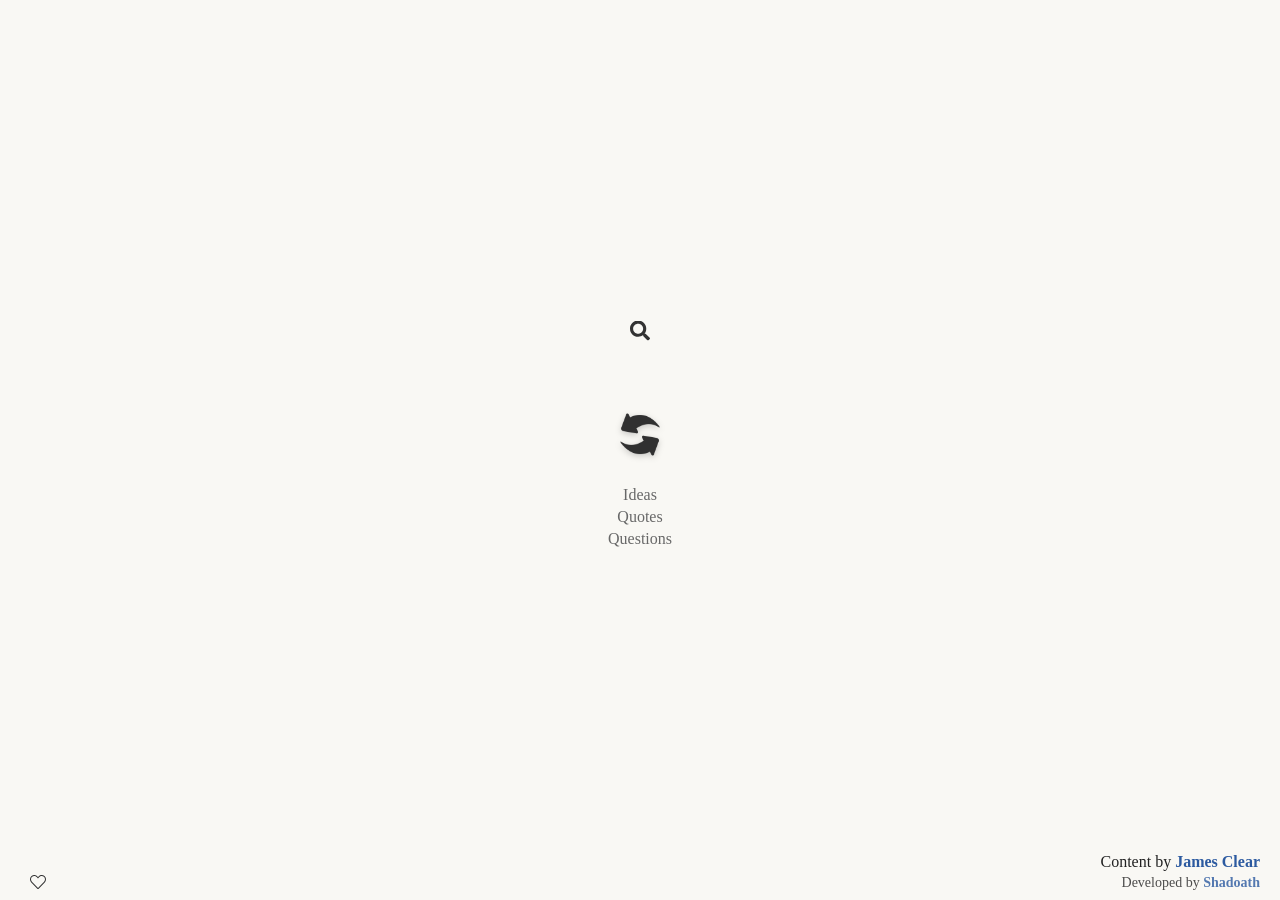
==== newtab.html @ c1850be5 "initial commit" ====
<html>
  <head>
    <title>New Clear Wisdom</title>
    <link rel="stylesheet" href="newtab.css">

    <script type="text/javascript" src="/lib/jquery-3.7.1.min.js"></script>
  </head>
  <body>
    <div id="text-container">
      <div id="search-container">
        <span id="search-icon">
          <img src="./images/search.svg" alt="" />
        </span>
        <div id="search-and-exchange">
          <input id="search-wisdom-quotes" placeholder="Search wisdom quotes" autocomplete="off"></input>
        </div>
        <div id="quote" alt="quote"></div>
        <div id="author" alt="author"></div>
        <div id="explanation" alt="explanation"></div>
      </div>
      <div class="change">
        <div id="refresh" class="refresh">
          <img src="./images/refresh.png" alt="refresh button" />
        </div>
      </div>
      <div class="switch-mode">
        <div id="ideasSelect" class="mode">
          <span class="refresh-type">Ideas</span>
        </div>
        <div id="quotesSelect" class="mode">
          <span class="refresh-type">Quotes</span>
        </div>
        <div id="questionsSelect" class="mode">
          <span class="refresh-type">Questions</span>
        </div>
      </div>
    </div>
    <div id="footer">
      <div class="current-options">
        <div id="count" title="Number of times viewed"></div>
        <div id="favorite">
          <img class="heart-light" src="./images/heart-light.svg" alt="" />
          <img class="heart-solid" src="./images/heart-solid.svg" alt="" />
        </div>
      </div>
      <div class="authors">
        <div id="creator">
          Content by <a href="https://jamesclear.com/3-2-1" target="none">James Clear</a>
        </div>
        <div class="developer">
          Developed by <a href="https://github.com/shadoath" target="none">Shadoath</a>
        </div>
      </div>
    </div>
    <script type="module" src="newtab.js"></script>
    <script src="options.js"></script>
  </body>
</html>
---- newtab.css ----
/*
 ****** RESET STYLES
 */

html,
body,
div,
span,
applet,
object,
iframe,
h1,
h2,
h3,
h4,
h5,
h6,
p,
blockquote,
pre,
a,
abbr,
acronym,
address,
big,
cite,
code,
del,
dfn,
em,
img,
ins,
kbd,
q,
s,
samp,
small,
strike,
strong,
sub,
sup,
tt,
var,
b,
u,
i,
center,
dl,
dt,
dd,
ol,
ul,
li,
fieldset,
form,
label,
legend,
table,
caption,
tbody,
tfoot,
thead,
tr,
th,
td,
article,
aside,
canvas,
details,
embed,
figure,
figcaption,
footer,
header,
hgroup,
menu,
nav,
output,
ruby,
section,
summary,
time,
mark,
audio,
video {
  margin: 0;
  padding: 0;
  border: 0;
  font-size: 100%;
  font: inherit;
  vertical-align: baseline;
}

/* HTML5 display-role reset for older browsers */
article,
aside,
details,
figcaption,
figure,
footer,
header,
hgroup,
menu,
nav,
section {
  display: block;
}

body {
  line-height: 1;
}

ol,
ul {
  list-style: none;
}

blockquote,
q {
  quotes: none;
}

blockquote:before,
blockquote:after,
q:before,
q:after {
  content: none;
}

table {
  border-collapse: collapse;
  border-spacing: 0;
}

/*
 ****** MAIN STYLES
 */

body {
  background: #f9f8f4;
  font-family: 'minion-pro', serif;
  color: #111111;
  margin: 0;
  padding: 0;
  height: 100vh;
  display: flex;
  flex-direction: column;
  justify-content: center;
  align-items: center;
  overflow: hidden;
}

#text-container {
  position: absolute;
  top: 50%;
  left: 50%;
  transform: translate(-50%, -50%);
  text-align: center;
  padding: 40px;
  width: 100%;
  max-width: 800px;
}

#search-container {
  margin-bottom: 40px;
}

#search-icon::before {
  color: #111111;
}
#search-icon img {
  height: 20px;
}

a {
  color: #2c5aa0;
  text-decoration: none;
}
#search-and-exchange {
  display: none;
  margin: 20px 0;
}

#search-wisdom-quotes {
  background: transparent;
  border: none;
  border-bottom: 2px solid #cccccc;
  color: #333333;
  font-size: 18px;
  padding: 10px 15px;
  width: 400px;
  text-align: center;
  transition: all 0.25s ease-in-out;
}

#search-wisdom-quotes:focus {
  outline: none;
  border-bottom-color: #2c5aa0;
  width: 350px;
}

#search-icon {
  cursor: pointer;
  padding: 10px;
  transition: all 0.25s ease-in-out;
}

#search-icon:hover {
  transform: scale(1.1);
}

input {
  background-color: #ffffff;
  margin: 0px;
  border-width: 1px;
  border-color: #cccccc;
  height: 25px;
  padding: 5px;
  border-radius: 4px;
  width: 169px;
  text-align: center;
  color: #111111;
}
input::placeholder {
  color: #999999;
}
#quote {
  font-family: 'minion-pro', serif;
  line-height: 1.6;
  font-size: 18px;
  letter-spacing: 0.5pt;
  color: #111111;
  text-shadow: none;
  max-width: 600px;
  text-align: center;
  width: 100%;
  margin: 0 auto;
  position: relative;
  display: flex;
  flex-direction: column;
  align-items: center;
  gap: 30px;
  margin-bottom: 40px;
}

.quote-intro {
  font-family: 'minion-pro', serif;
  font-size: 22px;
  font-weight: 600;
  color: #2c5aa0;
  margin-bottom: 15px;
  line-height: 1.4;
  text-transform: uppercase;
  letter-spacing: 1pt;
}

.quote-explanation {
  font-family: 'minion-pro', serif;
  color: #222222;
  font-size: 16px;
  line-height: 1.4;
  font-style: italic;
  max-width: 500px;
  margin: 0 auto;
  padding: 20px;
  border-top: 1px solid #ddd;
  border-bottom: 1px solid #ddd;
  margin-bottom: 15px;
}

.quote-content {
  font-family: 'minion-pro', serif;
  font-size: 18px;
  line-height: 1.6;
  color: #111111;
  max-width: 600px;
  margin: 0 auto;
}

.quote-content p {
  margin: 0 0 15px 0;
}

.quote-content p:last-child {
  margin-bottom: 0;
}

.quote-content strong {
  font-weight: 600;
  color: #000000;
}

.quote-content em {
  font-style: italic;
  color: #222222;
}

.quote-content br {
  margin-bottom: 8px;
}

#author {
  font-family: 'minion-pro', serif;
  line-height: 34px;
  font-size: 20px;
  letter-spacing: 1.2pt;
  color: #222222;
  text-shadow: none;
  margin-bottom: 20px;
  text-align: center;
}

#explanation {
  display: block;
  text-align: center;
  margin-top: 20px;
}

.newsletter-link {
  font-family: 'minion-pro', serif;
  font-size: 14px;
  color: #222222;
  margin-top: 15px;
}

.newsletter-link a {
  color: #2c5aa0;
  text-decoration: none;
  border-bottom: 1px dotted #2c5aa0;
  transition: all 0.25s ease-in-out;
}

.newsletter-link a:hover {
  color: #1a3d6b;
  border-bottom-color: #1a3d6b;
}

.change {
  padding-top: 30px;
  text-align: center;
  padding-bottom: 30px;
}

.mode {
  color: #686868;
  padding: 3px;
  cursor: pointer;
}

.selected-mode {
  color: #2c5aa0;
  font-weight: bold;
}
.current-options {
  text-align: left;
}
#count {
  display: inline;
  color: #111111;
  padding-right: 0.5em;
  font-size: 20px;
}
#favorite {
  display: inline;
  color: #111111;
  bottom: 0;
  position: absolute;
}
#favorite img {
  display: inline;
  width: 16px;
  height: 16px;
}
#favorite.liked img.heart-light {
  display: none;
}
#favorite img.heart-light:hover {
  opacity: 0.7;
}
#favorite img.heart-solid {
  display: none;
}
#favorite.liked img.heart-solid {
  display: inline;
}

.refresh {
  width: 40px;
  height: 40px;
  margin: 0 auto;
  font-size: 18;
  font-weight: 700;
  display: flex;
  flex-wrap: wrap;
  justify-content: center;
}

.switch-mode {
  margin-right: auto;
  margin-left: auto;
  margin-bottom: 30px;
}

.refresh {
  transform: translateY(0);
  transition: all 0.25s ease-in-out;
}

.refresh:hover {
  cursor: pointer;
  transform: translateY(-3px);
}
.refresh img {
  width: 100%;
  height: 42px;
  -webkit-filter: drop-shadow(0 2px 3px rgba(0, 0, 0, 0.2));
  filter: drop-shadow(0 2px 3px rgba(0, 0, 0, 0.2));
  margin-bottom: 5px;
}

.refresh img:hover {
  -webkit-filter: drop-shadow(0 5px 6px rgba(0, 0, 0, 0.2));
  filter: drop-shadow(0 5px 6px rgba(0, 0, 0, 0.2));
}

#footer {
  position: absolute;
  bottom: 10px;
  left: 20px;
  right: 20px;
  color: #222222;
  text-shadow: none;
  display: flex;
  justify-content: space-between;
  align-items: flex-end;
}

#footer .title {
  font-weight: bold;
  color: #222222;
}
#footer .title:hover {
  color: #111111;
}

#footer,
#editors {
  text-align: right;
}
#author {
  margin-bottom: 6px;
}
.authors {
  text-align: right;
}
#creator {
  margin-bottom: 6px;
}
.developer {
  font-size: 14px;
  opacity: 0.8;
}

#footer a {
  text-decoration: none;
  font-weight: bold;
  color: #2c5aa0;
  transition: all 0.25s ease-in-out;
}

#footer a:hover,
#footer a:focus,
#footer a:active {
  color: #2c5aa0;
}

@media (max-width: 680px) {
  #text-container {
    margin-top: 15vh;
  }
}
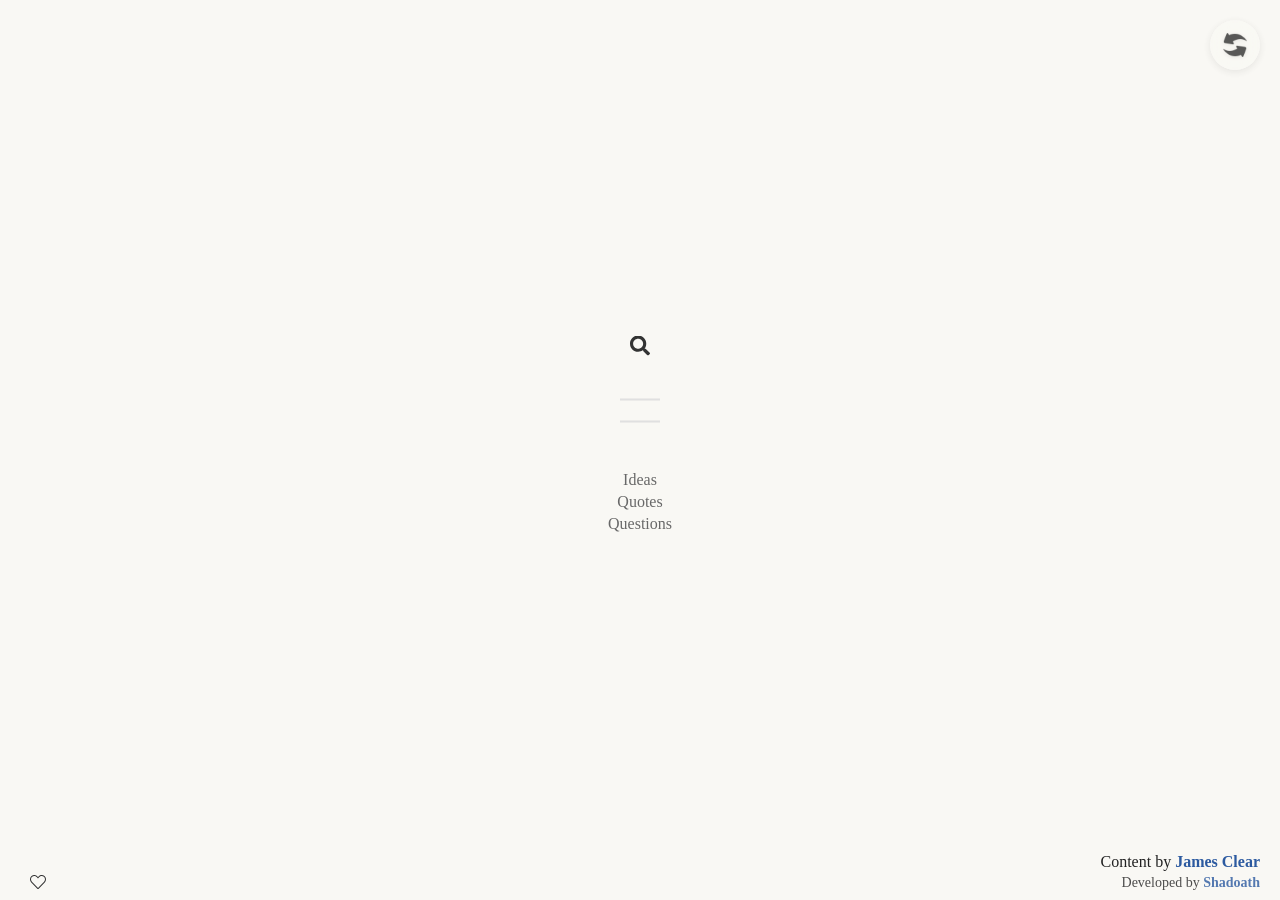
==== commit c1c486e8: "adjust some designs" ====
--- a/newtab.html
+++ b/newtab.html
@@ -6,6 +6,11 @@
     <script type="text/javascript" src="/lib/jquery-3.7.1.min.js"></script>
   </head>
   <body>
+    <!-- Refresh button positioned at top right -->
+    <div id="refresh" class="refresh">
+      <img src="./images/refresh.png" alt="refresh button" />
+    </div>
+    
     <div id="text-container">
       <div id="search-container">
         <span id="search-icon">
@@ -17,11 +22,6 @@
         <div id="quote" alt="quote"></div>
         <div id="author" alt="author"></div>
         <div id="explanation" alt="explanation"></div>
-      </div>
-      <div class="change">
-        <div id="refresh" class="refresh">
-          <img src="./images/refresh.png" alt="refresh button" />
-        </div>
       </div>
       <div class="switch-mode">
         <div id="ideasSelect" class="mode">
--- a/newtab.css
+++ b/newtab.css
@@ -87,7 +87,9 @@
   padding: 0;
   border: 0;
   font-size: 100%;
-  font: inherit;
+  font-family: inherit;
+  font-weight: inherit;
+  font-style: inherit;
   vertical-align: baseline;
 }
 
@@ -239,42 +241,73 @@
   display: flex;
   flex-direction: column;
   align-items: center;
-  gap: 30px;
-  margin-bottom: 40px;
+  gap: 5px;
+  margin-bottom: 10px;
 }
 
 .quote-intro {
   font-family: 'minion-pro', serif;
-  font-size: 22px;
+  font-size: 24px;
+  font-weight: 700;
+  color: #2c5aa0;
+  margin-bottom: 20px;
+  line-height: 1.3;
+  text-transform: uppercase;
+  letter-spacing: 1.2pt;
+  text-shadow: 0 1px 2px rgba(44, 90, 160, 0.1);
+}
+
+.quote-section {
+  font-family: 'minion-pro', serif;
+  font-size: 12px;
   font-weight: 600;
-  color: #2c5aa0;
-  margin-bottom: 15px;
-  line-height: 1.4;
+  color: #ffffff;
+  background-color: #2c5aa0;
+  padding: 6px 12px;
+  border-radius: 20px;
   text-transform: uppercase;
-  letter-spacing: 1pt;
+  letter-spacing: 0.5pt;
+  margin-bottom: 20px;
+  display: inline-block;
+  align-self: flex-start;
+}
+
+.quote-date {
+  font-family: 'minion-pro', serif;
+  font-size: 14px;
+  color: #666666;
+  margin-bottom: 20px;
+  font-style: italic;
+  letter-spacing: 0.5pt;
 }
 
 .quote-explanation {
   font-family: 'minion-pro', serif;
-  color: #222222;
+  color: #444444;
   font-size: 16px;
-  line-height: 1.4;
+  line-height: 1.6;
   font-style: italic;
-  max-width: 500px;
+  max-width: 600px;
   margin: 0 auto;
   padding: 20px;
-  border-top: 1px solid #ddd;
-  border-bottom: 1px solid #ddd;
-  margin-bottom: 15px;
+  background: linear-gradient(135deg, #f8f9fa 0%, #ffffff 100%);
+  border-radius: 8px;
+  border-left: 4px solid #2c5aa0;
+  margin-bottom: 20px;
+  box-shadow: 0 2px 8px rgba(0, 0, 0, 0.08);
 }
 
 .quote-content {
   font-family: 'minion-pro', serif;
   font-size: 18px;
-  line-height: 1.6;
+  line-height: 1.7;
   color: #111111;
   max-width: 600px;
   margin: 0 auto;
+  padding: 25px 0;
+  border-left: 4px solid #2c5aa0;
+  padding-left: 30px;
+  margin-bottom: 20px;
 }
 
 .quote-content p {
@@ -304,10 +337,16 @@
   line-height: 34px;
   font-size: 20px;
   letter-spacing: 1.2pt;
-  color: #222222;
+  color: #2c5aa0;
   text-shadow: none;
   margin-bottom: 20px;
   text-align: center;
+  font-weight: 600;
+  padding: 10px 20px;
+  border-top: 2px solid #e0e0e0;
+  border-bottom: 2px solid #e0e0e0;
+  display: inline-block;
+  margin-top: 30px;
 }
 
 #explanation {
@@ -318,21 +357,29 @@
 
 .newsletter-link {
   font-family: 'minion-pro', serif;
-  font-size: 14px;
+  font-size: 16px;
   color: #222222;
-  margin-top: 15px;
+  margin-top: 20px;
 }
 
 .newsletter-link a {
   color: #2c5aa0;
   text-decoration: none;
-  border-bottom: 1px dotted #2c5aa0;
-  transition: all 0.25s ease-in-out;
+  padding: 8px 16px;
+  border: 2px solid #2c5aa0;
+  border-radius: 25px;
+  transition: all 0.3s ease-in-out;
+  display: inline-block;
+  font-weight: 600;
+  letter-spacing: 0.5pt;
 }
 
 .newsletter-link a:hover {
-  color: #1a3d6b;
-  border-bottom-color: #1a3d6b;
+  color: #ffffff;
+  background-color: #2c5aa0;
+  border-color: #2c5aa0;
+  transform: translateY(-2px);
+  box-shadow: 0 4px 8px rgba(44, 90, 160, 0.3);
 }
 
 .change {
@@ -384,17 +431,6 @@
   display: inline;
 }
 
-.refresh {
-  width: 40px;
-  height: 40px;
-  margin: 0 auto;
-  font-size: 18;
-  font-weight: 700;
-  display: flex;
-  flex-wrap: wrap;
-  justify-content: center;
-}
-
 .switch-mode {
   margin-right: auto;
   margin-left: auto;
@@ -402,25 +438,35 @@
 }
 
 .refresh {
-  transform: translateY(0);
-  transition: all 0.25s ease-in-out;
+  position: fixed;
+  top: 20px;
+  right: 20px;
+  width: 50px;
+  height: 50px;
+  cursor: pointer;
+  opacity: 0.8;
+  transition: all 0.3s ease-in-out;
+  display: flex;
+  align-items: center;
+  justify-content: center;
+  z-index: 1000;
+  background-color: rgba(249, 248, 244, 0.95);
+  border-radius: 50%;
+  box-shadow: 0 2px 8px rgba(0, 0, 0, 0.1);
+  backdrop-filter: blur(10px);
 }
 
 .refresh:hover {
-  cursor: pointer;
-  transform: translateY(-3px);
-}
+  opacity: 1;
+  transform: rotate(180deg);
+  box-shadow: 0 4px 12px rgba(0, 0, 0, 0.15);
+}
+
 .refresh img {
-  width: 100%;
-  height: 42px;
-  -webkit-filter: drop-shadow(0 2px 3px rgba(0, 0, 0, 0.2));
-  filter: drop-shadow(0 2px 3px rgba(0, 0, 0, 0.2));
-  margin-bottom: 5px;
-}
-
-.refresh img:hover {
-  -webkit-filter: drop-shadow(0 5px 6px rgba(0, 0, 0, 0.2));
-  filter: drop-shadow(0 5px 6px rgba(0, 0, 0, 0.2));
+  width: 24px;
+  height: 24px;
+  -webkit-filter: drop-shadow(0 1px 2px rgba(0, 0, 0, 0.1));
+  filter: drop-shadow(0 1px 2px rgba(0, 0, 0, 0.1));
 }
 
 #footer {
@@ -479,3 +525,76 @@
     margin-top: 15vh;
   }
 }
+
+/* Responsive Design */
+@media (max-width: 768px) {
+  #text-container {
+    padding: 30px 20px;
+    max-width: 100%;
+  }
+
+  .quote-intro {
+    font-size: 20px;
+    margin-bottom: 15px;
+  }
+
+  .quote-content {
+    font-size: 16px;
+    padding: 20px 0;
+    padding-left: 20px;
+    max-width: 100%;
+  }
+
+  .quote-explanation {
+    padding: 18px 15px;
+    margin-bottom: 15px;
+    max-width: 100%;
+  }
+
+  .newsletter-link a {
+    padding: 6px 12px;
+    font-size: 14px;
+  }
+
+  .quote-section {
+    font-size: 11px;
+    padding: 5px 10px;
+  }
+}
+
+@media (max-width: 480px) {
+  #text-container {
+    padding: 20px 15px;
+  }
+
+  .quote-intro {
+    font-size: 18px;
+  }
+
+  .quote-content {
+    font-size: 15px;
+    padding-left: 15px;
+  }
+
+  #author {
+    font-size: 18px;
+    padding: 8px 15px;
+  }
+
+  .refresh {
+    top: 15px;
+    right: 15px;
+    width: 45px;
+    height: 45px;
+  }
+
+  .refresh img {
+    width: 20px;
+    height: 20px;
+  }
+
+  .quote-explanation {
+    padding: 15px 12px;
+    margin-bottom: 12px;
+  }
+}
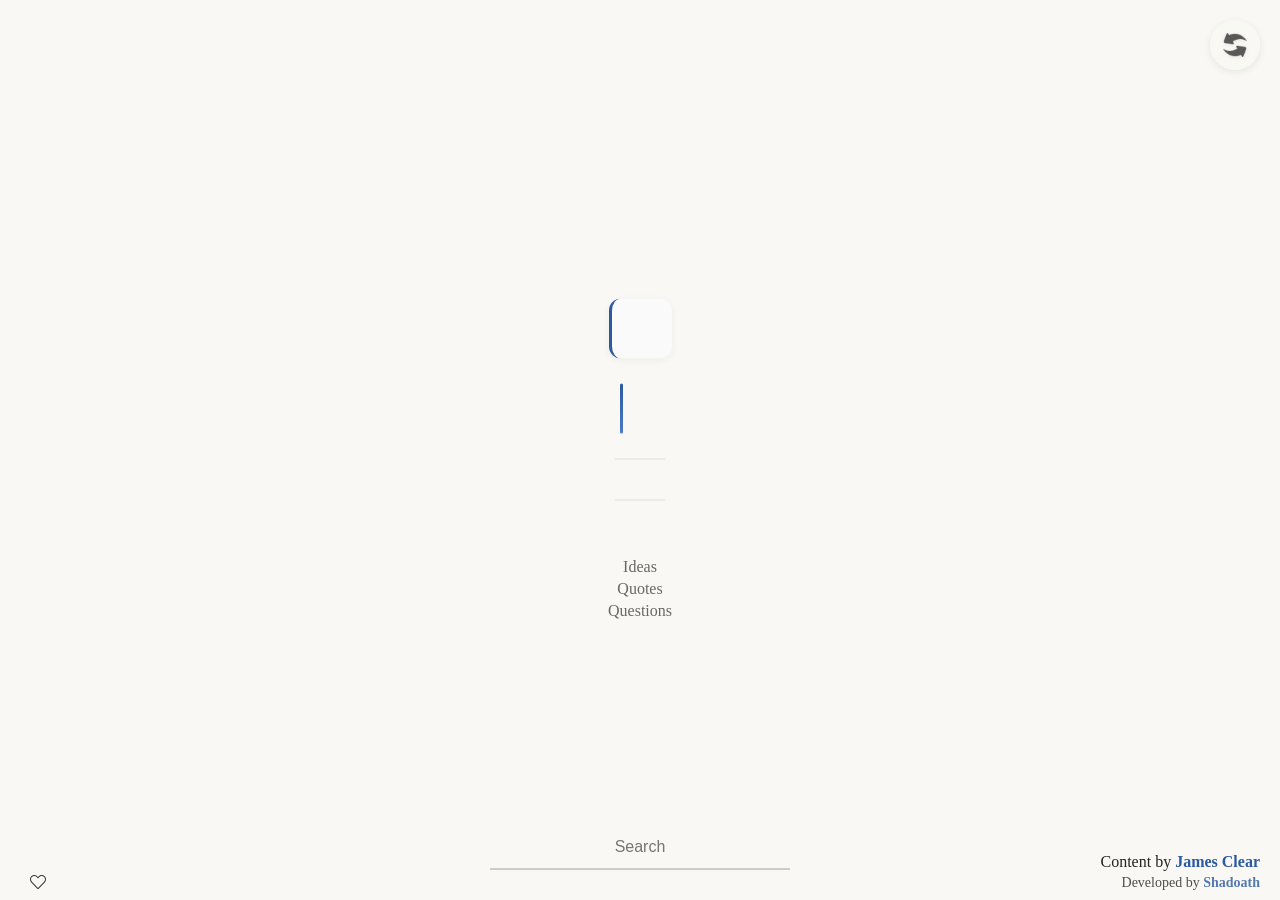
==== commit 1f0a3a30: "refactor for WAY MORE better design" ====
--- a/newtab.html
+++ b/newtab.html
@@ -1,57 +1,132 @@
 <html>
   <head>
     <title>New Clear Wisdom</title>
-    <link rel="stylesheet" href="newtab.css">
-
+    <link rel="stylesheet" href="newtab.css" />
     <script type="text/javascript" src="/lib/jquery-3.7.1.min.js"></script>
   </head>
   <body>
     <!-- Refresh button positioned at top right -->
-    <div id="refresh" class="refresh">
+    <div id="refresh" class="refresh-button">
       <img src="./images/refresh.png" alt="refresh button" />
     </div>
-    
-    <div id="text-container">
-      <div id="search-container">
-        <span id="search-icon">
-          <img src="./images/search.svg" alt="" />
-        </span>
-        <div id="search-and-exchange">
-          <input id="search-wisdom-quotes" placeholder="Search wisdom quotes" autocomplete="off"></input>
+
+    <div id="text-container" class="page-container">
+
+
+        <!-- Main content display -->
+        <div id="content-display" class="content-section">
+          <!-- Intro heading -->
+          <div id="intro-heading" class="content-heading"></div>
+
+          <!-- Date display -->
+          <div id="date-display" class="content-meta"></div>
+
+          <!-- Main quote/content -->
+          <div id="main-content" class="content-body"></div>
+
+          <!-- Explanation box -->
+          <div id="explanation-box" class="content-highlight"></div>
+
+          <!-- Author attribution -->
+          <div id="author-attribution" class="content-attribution"></div>
+
+          <!-- Newsletter link -->
+          <div id="newsletter-link" class="content-cta"></div>
         </div>
-        <div id="quote" alt="quote"></div>
-        <div id="author" alt="author"></div>
-        <div id="explanation" alt="explanation"></div>
-      </div>
-      <div class="switch-mode">
-        <div id="ideasSelect" class="mode">
-          <span class="refresh-type">Ideas</span>
-        </div>
-        <div id="quotesSelect" class="mode">
-          <span class="refresh-type">Quotes</span>
-        </div>
-        <div id="questionsSelect" class="mode">
-          <span class="refresh-type">Questions</span>
+
+        <!-- Mode switching -->
+        <div id="switch-mode" class="mode-switcher">
+          <div id="ideasSelect" class="mode-option">
+            <span class="refresh-type">Ideas</span>
+          </div>
+          <div id="quotesSelect" class="mode-option">
+            <span class="refresh-type">Quotes</span>
+          </div>
+          <div id="questionsSelect" class="mode-option">
+            <span class="refresh-type">Questions</span>
+          </div>
         </div>
       </div>
     </div>
-    <div id="footer">
-      <div class="current-options">
-        <div id="count" title="Number of times viewed"></div>
-        <div id="favorite">
+
+    <!-- Footer -->
+    <div id="footer" class="page-footer">
+      <div id="current-options" class="footer-left">
+        <div
+          id="count"
+          class="action-counter"
+          title="Number of times viewed"
+        ></div>
+        <div id="favorite" class="action-favorite">
           <img class="heart-light" src="./images/heart-light.svg" alt="" />
           <img class="heart-solid" src="./images/heart-solid.svg" alt="" />
         </div>
       </div>
-      <div class="authors">
-        <div id="creator">
-          Content by <a href="https://jamesclear.com/3-2-1" target="none">James Clear</a>
+      
+      <!-- Search interface moved to footer center -->
+      <div id="search-container" class="search-section">
+        <div id="search-and-exchange" class="search-wrapper">
+          <input
+            id="search-wisdom-quotes"
+            class="search-input"
+            placeholder="Search"
+            autocomplete="off"
+          />
+          <!-- Category filters - only visible when search is active -->
+          <div
+            id="search-category-filters"
+            class="search-category-filters"
+            style="display: none"
+          >
+            <div class="category-filter">
+              <button
+                id="filter-ideas"
+                class="filter-btn active"
+                data-category="ideas"
+              >
+                Ideas
+              </button>
+              <button
+                id="filter-quotes"
+                class="filter-btn active"
+                data-category="quotes"
+              >
+                Quotes
+              </button>
+              <button
+                id="filter-questions"
+                class="filter-btn active"
+                data-category="questions"
+              >
+                Questions
+              </button>
+            </div>
+          </div>
         </div>
-        <div class="developer">
-          Developed by <a href="https://github.com/shadoath" target="none">Shadoath</a>
+      </div>
+      
+      <div id="authors" class="footer-right">
+        <div id="creator" class="footer-author">
+          Content by
+          <a
+            href="https://jamesclear.com/3-2-1"
+            target="none"
+            class="footer-link"
+            >James Clear</a
+          >
+        </div>
+        <div id="developer" class="footer-developer">
+          Developed by
+          <a
+            href="https://github.com/shadoath"
+            target="none"
+            class="footer-link"
+            >Shadoath</a
+          >
         </div>
       </div>
     </div>
+
     <script type="module" src="newtab.js"></script>
     <script src="options.js"></script>
   </body>
--- a/newtab.css
+++ b/newtab.css
@@ -1,147 +1,18 @@
 /*
- ****** RESET STYLES
+ ****** NEWTAB STYLES
+ * Import shared styles and define newtab-specific styles
  */
 
-html,
-body,
-div,
-span,
-applet,
-object,
-iframe,
-h1,
-h2,
-h3,
-h4,
-h5,
-h6,
-p,
-blockquote,
-pre,
-a,
-abbr,
-acronym,
-address,
-big,
-cite,
-code,
-del,
-dfn,
-em,
-img,
-ins,
-kbd,
-q,
-s,
-samp,
-small,
-strike,
-strong,
-sub,
-sup,
-tt,
-var,
-b,
-u,
-i,
-center,
-dl,
-dt,
-dd,
-ol,
-ul,
-li,
-fieldset,
-form,
-label,
-legend,
-table,
-caption,
-tbody,
-tfoot,
-thead,
-tr,
-th,
-td,
-article,
-aside,
-canvas,
-details,
-embed,
-figure,
-figcaption,
-footer,
-header,
-hgroup,
-menu,
-nav,
-output,
-ruby,
-section,
-summary,
-time,
-mark,
-audio,
-video {
-  margin: 0;
-  padding: 0;
-  border: 0;
-  font-size: 100%;
-  font-family: inherit;
-  font-weight: inherit;
-  font-style: inherit;
-  vertical-align: baseline;
-}
-
-/* HTML5 display-role reset for older browsers */
-article,
-aside,
-details,
-figcaption,
-figure,
-footer,
-header,
-hgroup,
-menu,
-nav,
-section {
-  display: block;
-}
-
-body {
-  line-height: 1;
-}
-
-ol,
-ul {
-  list-style: none;
-}
-
-blockquote,
-q {
-  quotes: none;
-}
-
-blockquote:before,
-blockquote:after,
-q:before,
-q:after {
-  content: none;
-}
-
-table {
-  border-collapse: collapse;
-  border-spacing: 0;
-}
+@import url('./lib/shared.css');
 
 /*
  ****** MAIN STYLES
  */
 
 body {
-  background: #f9f8f4;
-  font-family: 'minion-pro', serif;
-  color: #111111;
+  background: var(--bg-primary);
+  font-family: var(--font-family);
+  color: var(--text-primary);
   margin: 0;
   padding: 0;
   height: 100vh;
@@ -152,86 +23,182 @@
   overflow: hidden;
 }
 
-#text-container {
+/* Layout Classes */
+.page-container {
   position: absolute;
   top: 50%;
   left: 50%;
   transform: translate(-50%, -50%);
   text-align: center;
-  padding: 40px;
+  padding: var(--spacing-xxxl);
   width: 100%;
   max-width: 800px;
 }
 
-#search-container {
-  margin-bottom: 40px;
-}
-
-#search-icon::before {
-  color: #111111;
-}
-#search-icon img {
-  height: 20px;
-}
-
-a {
-  color: #2c5aa0;
-  text-decoration: none;
-}
-#search-and-exchange {
-  display: none;
-  margin: 20px 0;
-}
-
-#search-wisdom-quotes {
+.search-section {
+  margin-bottom: var(--spacing-xxxl);
+  text-align: center;
+}
+
+/* Footer search styles */
+.page-footer .search-section {
+  margin-bottom: 0;
+  display: flex;
+  justify-content: center;
+  align-items: center;
+  max-width: 700px;
+  margin-left: auto;
+  margin-right: auto;
+  grid-column: 2;
+}
+
+.search-wrapper {
+  display: block;
+  max-width: 400px;
+  margin: var(--spacing-xl) auto;
+}
+
+.content-section {
+  display: flex;
+  flex-direction: column;
+  align-items: center;
+  gap: var(--spacing-xxl);
+  max-width: 800px;
+  margin: 0 auto var(--spacing-xxxl) auto;
+}
+
+.mode-switcher {
+  margin-right: auto;
+  margin-left: auto;
+  margin-bottom: var(--spacing-xxxl);
+}
+
+.page-footer {
+  position: absolute;
+  bottom: 10px;
+  left: var(--spacing-xl);
+  right: var(--spacing-xl);
+  color: #222222;
+  text-shadow: none;
+  display: grid;
+  grid-template-columns: 1fr auto 1fr;
+  align-items: flex-end;
+  gap: var(--spacing-xl);
+}
+
+.footer-left {
+  text-align: left;
+  justify-self: start;
+}
+
+.footer-right {
+  text-align: right;
+  justify-self: end;
+}
+
+/* Component Classes */
+.refresh-button {
+  position: fixed;
+  top: var(--spacing-xl);
+  right: var(--spacing-xl);
+  width: 50px;
+  height: 50px;
+  cursor: pointer;
+  opacity: 0.8;
+  transition: var(--transition-slow);
+  display: flex;
+  align-items: center;
+  justify-content: center;
+  z-index: 1000;
+  background-color: rgba(249, 248, 244, 0.95);
+  border-radius: var(--radius-full);
+  box-shadow: 0 2px 8px var(--shadow-medium);
+  backdrop-filter: blur(10px);
+}
+
+.refresh-button:hover {
+  opacity: 1;
+  transform: rotate(180deg);
+  box-shadow: 0 4px 12px var(--shadow-dark);
+}
+
+.refresh-button img {
+  width: 24px;
+  height: 24px;
+  -webkit-filter: drop-shadow(0 1px 2px var(--shadow-medium));
+  filter: drop-shadow(0 1px 2px var(--shadow-medium));
+}
+
+.search-input {
   background: transparent;
   border: none;
-  border-bottom: 2px solid #cccccc;
-  color: #333333;
-  font-size: 18px;
-  padding: 10px 15px;
+  border-bottom: 2px solid var(--border-medium);
+  color: var(--text-secondary);
+  font-size: var(--font-size-large);
+  padding: var(--spacing-lg) var(--spacing-xl);
   width: 400px;
   text-align: center;
-  transition: all 0.25s ease-in-out;
-}
-
-#search-wisdom-quotes:focus {
+  transition: var(--transition-medium);
+}
+
+/* Footer search input styles */
+.page-footer .search-input {
+  width: 300px;
+  font-size: var(--font-size-medium);
+  padding: var(--spacing-md) var(--spacing-lg);
+}
+
+.search-input:focus {
   outline: none;
-  border-bottom-color: #2c5aa0;
+  border-bottom-color: var(--primary-color);
   width: 350px;
 }
 
-#search-icon {
+.page-footer .search-input:focus {
+  width: 320px;
+}
+
+.search-icon {
   cursor: pointer;
-  padding: 10px;
-  transition: all 0.25s ease-in-out;
-}
-
-#search-icon:hover {
+  padding: var(--spacing-lg);
+  transition: var(--transition-medium);
+}
+
+.search-icon:hover {
   transform: scale(1.1);
 }
 
-input {
-  background-color: #ffffff;
-  margin: 0px;
+.search-icon img {
+  height: var(--spacing-xl);
+}
+
+.search-icon::before {
+  color: var(--text-primary);
+}
+
+.form-input {
+  background-color: var(--bg-secondary);
+  margin: 0;
   border-width: 1px;
-  border-color: #cccccc;
+  border-color: var(--border-medium);
   height: 25px;
-  padding: 5px;
-  border-radius: 4px;
+  padding: var(--spacing-xs);
+  border-radius: var(--radius-sm);
   width: 169px;
   text-align: center;
-  color: #111111;
-}
-input::placeholder {
-  color: #999999;
-}
-#quote {
-  font-family: 'minion-pro', serif;
+  color: var(--text-primary);
+}
+
+.form-input::placeholder {
+  color: var(--text-placeholder);
+}
+
+.quote-display {
+  font-family: var(--font-family);
   line-height: 1.6;
-  font-size: 18px;
+  font-size: var(--font-size-large);
   letter-spacing: 0.5pt;
-  color: #111111;
+  color: var(--text-primary);
   text-shadow: none;
   max-width: 600px;
   text-align: center;
@@ -241,360 +208,503 @@
   display: flex;
   flex-direction: column;
   align-items: center;
-  gap: 5px;
-  margin-bottom: 10px;
-}
-
-.quote-intro {
-  font-family: 'minion-pro', serif;
-  font-size: 24px;
-  font-weight: 700;
-  color: #2c5aa0;
-  margin-bottom: 20px;
+  gap: var(--spacing-xs);
+  margin-bottom: var(--spacing-lg);
+}
+
+.content-heading {
+  font-family: var(--font-family);
+  font-size: var(--font-size-xxl);
+  font-weight: 600;
+  color: var(--primary-color);
+  text-align: center;
   line-height: 1.3;
   text-transform: uppercase;
-  letter-spacing: 1.2pt;
-  text-shadow: 0 1px 2px rgba(44, 90, 160, 0.1);
-}
-
-.quote-section {
-  font-family: 'minion-pro', serif;
-  font-size: 12px;
+  letter-spacing: 1.5pt;
+  margin: 0;
+  padding: 0;
+  text-shadow: 0 1px 2px var(--primary-bg);
+}
+
+.content-meta {
+  font-family: var(--font-family);
+  font-size: var(--font-size-base);
+  color: var(--text-light);
+  font-style: italic;
+  letter-spacing: 0.8pt;
+  margin: 0;
+  padding: 0;
+  text-align: center;
+}
+
+.content-body {
+  font-family: var(--font-family);
+  font-size: var(--font-size-large);
+  line-height: 1.7;
+  color: var(--text-secondary);
+  max-width: 700px;
+  margin: 0 auto;
+  padding: var(--spacing-xxxl) var(--spacing-xxxl);
+  text-align: left;
+  position: relative;
+  background: var(--bg-tertiary);
+  border-radius: var(--radius-lg);
+  border-left: 3px solid var(--primary-color);
+  box-shadow: 0 2px 8px var(--shadow-light);
+}
+
+.content-body p {
+  margin: 0 0 var(--spacing-xl) 0;
+  text-align: justify;
+}
+
+.content-body p:last-child {
+  margin-bottom: 0;
+}
+
+.content-body strong {
   font-weight: 600;
-  color: #ffffff;
-  background-color: #2c5aa0;
-  padding: 6px 12px;
-  border-radius: 20px;
-  text-transform: uppercase;
-  letter-spacing: 0.5pt;
-  margin-bottom: 20px;
-  display: inline-block;
-  align-self: flex-start;
-}
-
-.quote-date {
-  font-family: 'minion-pro', serif;
-  font-size: 14px;
-  color: #666666;
-  margin-bottom: 20px;
+  color: var(--text-primary);
+}
+
+.content-body em {
   font-style: italic;
-  letter-spacing: 0.5pt;
-}
-
-.quote-explanation {
-  font-family: 'minion-pro', serif;
   color: #444444;
-  font-size: 16px;
+}
+
+.content-body br {
+  margin-bottom: var(--spacing-md);
+}
+
+.content-highlight {
+  font-family: var(--font-family);
+  color: var(--text-muted);
+  font-size: var(--font-size-medium);
   line-height: 1.6;
   font-style: italic;
-  max-width: 600px;
+  max-width: 650px;
   margin: 0 auto;
-  padding: 20px;
-  background: linear-gradient(135deg, #f8f9fa 0%, #ffffff 100%);
-  border-radius: 8px;
-  border-left: 4px solid #2c5aa0;
-  margin-bottom: 20px;
-  box-shadow: 0 2px 8px rgba(0, 0, 0, 0.08);
-}
-
-.quote-content {
-  font-family: 'minion-pro', serif;
-  font-size: 18px;
-  line-height: 1.7;
-  color: #111111;
-  max-width: 600px;
-  margin: 0 auto;
-  padding: 25px 0;
-  border-left: 4px solid #2c5aa0;
-  padding-left: 30px;
-  margin-bottom: 20px;
-}
-
-.quote-content p {
-  margin: 0 0 15px 0;
-}
-
-.quote-content p:last-child {
-  margin-bottom: 0;
-}
-
-.quote-content strong {
+  padding: var(--spacing-xxl) 0;
+  text-align: center;
+  position: relative;
+}
+
+.content-highlight::before {
+  content: '';
+  position: absolute;
+  left: -20px;
+  top: 0;
+  bottom: 0;
+  width: 3px;
+  background: linear-gradient(
+    to bottom,
+    var(--primary-color),
+    var(--primary-light)
+  );
+  border-radius: 2px;
+}
+
+.content-attribution {
+  font-family: var(--font-family);
+  font-size: var(--font-size-large);
+  line-height: 1.4;
+  color: var(--primary-color);
+  text-align: center;
   font-weight: 600;
-  color: #000000;
-}
-
-.quote-content em {
-  font-style: italic;
-  color: #222222;
-}
-
-.quote-content br {
-  margin-bottom: 8px;
-}
-
-#author {
-  font-family: 'minion-pro', serif;
-  line-height: 34px;
-  font-size: 20px;
-  letter-spacing: 1.2pt;
-  color: #2c5aa0;
-  text-shadow: none;
-  margin-bottom: 20px;
-  text-align: center;
-  font-weight: 600;
-  padding: 10px 20px;
-  border-top: 2px solid #e0e0e0;
-  border-bottom: 2px solid #e0e0e0;
+  letter-spacing: 1pt;
+  padding: var(--spacing-xl) var(--spacing-xxl);
+  border-top: 1px solid var(--border-light);
+  border-bottom: 1px solid var(--border-light);
   display: inline-block;
-  margin-top: 30px;
-}
-
-#explanation {
-  display: block;
-  text-align: center;
-  margin-top: 20px;
-}
-
-.newsletter-link {
-  font-family: 'minion-pro', serif;
-  font-size: 16px;
-  color: #222222;
-  margin-top: 20px;
-}
-
-.newsletter-link a {
-  color: #2c5aa0;
+}
+
+.content-cta {
+  text-align: center;
+}
+
+.content-cta a {
+  display: inline-block;
+  color: var(--primary-color);
   text-decoration: none;
-  padding: 8px 16px;
-  border: 2px solid #2c5aa0;
-  border-radius: 25px;
-  transition: all 0.3s ease-in-out;
-  display: inline-block;
+  padding: var(--spacing-md) var(--spacing-xxl);
+  border: 2px solid var(--primary-color);
+  border-radius: var(--radius-xl);
+  font-family: var(--font-family);
+  font-size: var(--font-size-lg);
   font-weight: 600;
   letter-spacing: 0.5pt;
-}
-
-.newsletter-link a:hover {
-  color: #ffffff;
-  background-color: #2c5aa0;
-  border-color: #2c5aa0;
+  transition: var(--transition-slow);
+  background: transparent;
+}
+
+.content-cta a:hover {
+  color: var(--bg-secondary);
+  background-color: var(--primary-color);
   transform: translateY(-2px);
-  box-shadow: 0 4px 8px rgba(44, 90, 160, 0.3);
-}
-
-.change {
-  padding-top: 30px;
-  text-align: center;
-  padding-bottom: 30px;
-}
-
-.mode {
+  box-shadow: 0 4px 12px var(--primary-shadow);
+}
+
+.mode-option {
   color: #686868;
   padding: 3px;
   cursor: pointer;
 }
 
-.selected-mode {
-  color: #2c5aa0;
+.mode-option.selected {
+  color: var(--primary-color);
   font-weight: bold;
 }
-.current-options {
-  text-align: left;
-}
-#count {
+
+.mode-option .refresh-type {
   display: inline;
-  color: #111111;
+}
+
+.content-actions {
+  padding-top: var(--spacing-xxxl);
+  text-align: center;
+  padding-bottom: var(--spacing-xxxl);
+}
+
+.action-counter {
+  display: inline;
+  color: var(--text-primary);
   padding-right: 0.5em;
-  font-size: 20px;
-}
-#favorite {
+  font-size: var(--font-size-xl);
+}
+
+.action-favorite {
   display: inline;
-  color: #111111;
+  color: var(--text-primary);
   bottom: 0;
   position: absolute;
 }
-#favorite img {
+
+.action-favorite img {
   display: inline;
   width: 16px;
   height: 16px;
 }
-#favorite.liked img.heart-light {
+
+.action-favorite.liked img.heart-light {
   display: none;
 }
-#favorite img.heart-light:hover {
+
+.action-favorite img.heart-light:hover {
   opacity: 0.7;
 }
-#favorite img.heart-solid {
+
+.action-favorite img.heart-solid {
   display: none;
 }
-#favorite.liked img.heart-solid {
+
+.action-favorite.liked img.heart-solid {
   display: inline;
 }
 
-.switch-mode {
-  margin-right: auto;
-  margin-left: auto;
-  margin-bottom: 30px;
-}
-
-.refresh {
-  position: fixed;
-  top: 20px;
-  right: 20px;
-  width: 50px;
-  height: 50px;
-  cursor: pointer;
-  opacity: 0.8;
-  transition: all 0.3s ease-in-out;
-  display: flex;
-  align-items: center;
-  justify-content: center;
-  z-index: 1000;
-  background-color: rgba(249, 248, 244, 0.95);
-  border-radius: 50%;
-  box-shadow: 0 2px 8px rgba(0, 0, 0, 0.1);
-  backdrop-filter: blur(10px);
-}
-
-.refresh:hover {
-  opacity: 1;
-  transform: rotate(180deg);
-  box-shadow: 0 4px 12px rgba(0, 0, 0, 0.15);
-}
-
-.refresh img {
-  width: 24px;
-  height: 24px;
-  -webkit-filter: drop-shadow(0 1px 2px rgba(0, 0, 0, 0.1));
-  filter: drop-shadow(0 1px 2px rgba(0, 0, 0, 0.1));
-}
-
-#footer {
-  position: absolute;
-  bottom: 10px;
-  left: 20px;
-  right: 20px;
-  color: #222222;
-  text-shadow: none;
-  display: flex;
-  justify-content: space-between;
-  align-items: flex-end;
-}
-
-#footer .title {
+.footer-title {
   font-weight: bold;
   color: #222222;
 }
-#footer .title:hover {
-  color: #111111;
-}
-
-#footer,
-#editors {
-  text-align: right;
-}
-#author {
-  margin-bottom: 6px;
-}
-.authors {
-  text-align: right;
-}
-#creator {
-  margin-bottom: 6px;
-}
-.developer {
-  font-size: 14px;
-  opacity: 0.8;
-}
-
-#footer a {
+
+.footer-title:hover {
+  color: var(--text-primary);
+}
+
+.footer-link {
   text-decoration: none;
   font-weight: bold;
-  color: #2c5aa0;
-  transition: all 0.25s ease-in-out;
-}
-
-#footer a:hover,
-#footer a:focus,
-#footer a:active {
-  color: #2c5aa0;
-}
-
+  color: var(--primary-color);
+  transition: var(--transition-medium);
+}
+
+.footer-link:hover,
+.footer-link:focus,
+.footer-link:active {
+  color: var(--primary-color);
+}
+
+.footer-author {
+  margin-bottom: 6px;
+}
+
+.footer-developer {
+  font-size: var(--font-size-base);
+  opacity: 0.8;
+}
+
+/* Search Results Classes */
+.search-results {
+  max-width: 700px;
+  margin: 0 auto;
+  padding: var(--spacing-xl) 0;
+  max-height: 60vh;
+  overflow-y: auto;
+  scrollbar-width: thin;
+  scrollbar-color: var(--border-dark) #f0f0f0;
+}
+
+.search-results::-webkit-scrollbar {
+  width: var(--spacing-md);
+}
+
+.search-results::-webkit-scrollbar-track {
+  background: #f0f0f0;
+  border-radius: var(--radius-sm);
+}
+
+.search-results::-webkit-scrollbar-thumb {
+  background: var(--border-dark);
+  border-radius: var(--radius-sm);
+}
+
+.search-results::-webkit-scrollbar-thumb:hover {
+  background: var(--border-dark);
+}
+
+.search-result-item {
+  background: var(--bg-secondary);
+  border: 1px solid var(--border-light);
+  border-radius: var(--radius-lg);
+  padding: var(--spacing-xl);
+  margin-bottom: var(--spacing-xl);
+  cursor: pointer;
+  transition: var(--transition-fast);
+  box-shadow: 0 2px 4px var(--shadow-light);
+}
+
+.search-result-item:hover {
+  border-color: var(--primary-color);
+  box-shadow: 0 4px 12px var(--primary-bg);
+  transform: translateY(-2px);
+}
+
+.search-result-category {
+  display: inline-block;
+  background: var(--bg-filter);
+  color: var(--primary-color);
+  font-size: var(--font-size-md);
+  padding: 0px var(--spacing-md);
+  border-radius: var(--radius-xl);
+  margin-bottom: var(--spacing-md);
+  letter-spacing: 0.5pt;
+}
+
+.search-result-content {
+  margin-left: 0;
+}
+
+.search-result-intro {
+  font-family: var(--font-family);
+  font-size: var(--font-size-medium);
+  font-weight: 600;
+  color: var(--primary-color);
+  margin-bottom: var(--spacing-md);
+  line-height: 1.4;
+}
+
+.search-result-preview {
+  font-family: var(--font-family);
+  font-size: var(--font-size-base);
+  color: var(--text-muted);
+  line-height: 1.5;
+  font-style: italic;
+}
+
+.search-hint {
+  text-align: center;
+  padding: var(--spacing-xxxl) var(--spacing-xl);
+  color: var(--text-muted);
+}
+
+.search-hint p {
+  margin: 0 0 var(--spacing-xl) 0;
+  font-family: var(--font-family);
+  font-size: var(--font-size-medium);
+  line-height: 1.5;
+}
+
+.search-progress {
+  font-size: var(--font-size-base);
+  color: var(--text-light);
+  font-style: italic;
+}
+
+/* Category Filter Classes */
+.search-category-filters {
+  margin-top: var(--spacing-xl);
+  text-align: center;
+}
+
+.category-filter {
+  display: flex;
+  justify-content: center;
+  gap: var(--spacing-lg);
+  flex-wrap: wrap;
+}
+
+.filter-btn {
+  background: var(--bg-filter);
+  border: 2px solid var(--border-light);
+  border-radius: var(--radius-xl);
+  padding: var(--spacing-md) var(--spacing-xl);
+  font-family: var(--font-family);
+  font-size: var(--font-size-small);
+  font-weight: 500;
+  color: var(--text-muted);
+  cursor: pointer;
+  transition: var(--transition-fast);
+  user-select: none;
+}
+
+.filter-btn:hover {
+  border-color: var(--primary-color);
+  background: #e8f0f8;
+  color: var(--primary-color);
+}
+
+.filter-btn.active {
+  background: var(--primary-color);
+  border-color: var(--primary-color);
+  color: white;
+  box-shadow: 0 2px 4px var(--primary-bg);
+}
+
+.filter-btn.active:hover {
+  background: var(--primary-hover);
+  border-color: var(--primary-hover);
+}
+
+/* Responsive Design */
 @media (max-width: 680px) {
-  #text-container {
+  .page-container {
     margin-top: 15vh;
   }
 }
 
-/* Responsive Design */
 @media (max-width: 768px) {
-  #text-container {
-    padding: 30px 20px;
+  .page-container {
+    padding: var(--spacing-xxxl) var(--spacing-xl);
     max-width: 100%;
   }
 
-  .quote-intro {
-    font-size: 20px;
-    margin-bottom: 15px;
-  }
-
-  .quote-content {
-    font-size: 16px;
-    padding: 20px 0;
-    padding-left: 20px;
+  .search-section {
+    margin-bottom: var(--spacing-xxl);
+  }
+
+  .search-input {
+    padding: var(--spacing-md) var(--spacing-base);
+    font-size: var(--font-size-base);
+  }
+
+  /* Footer search responsive */
+  .page-footer .search-input {
+    width: 250px;
+    font-size: var(--font-size-base);
+  }
+
+  /* Footer layout responsive */
+  .page-footer {
+    grid-template-columns: 1fr auto 1fr;
+    gap: var(--spacing-md);
+  }
+
+  .content-heading {
+    font-size: var(--font-size-xl);
+    margin-bottom: var(--spacing-xl);
+  }
+
+  .content-body {
+    font-size: var(--font-size-medium);
+    padding: var(--spacing-xl) var(--spacing-xl);
     max-width: 100%;
   }
 
-  .quote-explanation {
-    padding: 18px 15px;
-    margin-bottom: 15px;
+  .content-highlight {
+    padding: var(--spacing-xl) 0;
+    padding-left: var(--spacing-xxl);
+    margin-bottom: var(--spacing-xl);
     max-width: 100%;
   }
 
-  .newsletter-link a {
-    padding: 6px 12px;
-    font-size: 14px;
-  }
-
-  .quote-section {
-    font-size: 11px;
-    padding: 5px 10px;
+  .content-cta a {
+    padding: var(--spacing-md) var(--spacing-xl);
+    font-size: var(--font-size-base);
+  }
+
+  .search-result-item {
+    padding: var(--spacing-xl);
+    margin-bottom: var(--spacing-md);
+  }
+
+  .search-result-intro {
+    font-size: var(--font-size-lg);
+  }
+
+  .search-result-preview {
+    font-size: var(--font-size-small);
+  }
+
+  .category-filter {
+    gap: var(--spacing-md);
+  }
+
+  .filter-btn {
+    padding: 6px var(--spacing-md);
+    font-size: var(--font-size-md);
   }
 }
 
 @media (max-width: 480px) {
-  #text-container {
-    padding: 20px 15px;
-  }
-
-  .quote-intro {
-    font-size: 18px;
-  }
-
-  .quote-content {
-    font-size: 15px;
-    padding-left: 15px;
-  }
-
-  #author {
-    font-size: 18px;
-    padding: 8px 15px;
-  }
-
-  .refresh {
-    top: 15px;
-    right: 15px;
+  .page-container {
+    padding: var(--spacing-xl) var(--spacing-xl);
+  }
+
+  .content-heading {
+    font-size: var(--font-size-large);
+  }
+
+  /* Footer search responsive */
+  .page-footer .search-input {
+    width: 200px;
+    font-size: var(--font-size-small);
+  }
+
+  /* Footer layout responsive */
+  .page-footer {
+    grid-template-columns: 1fr auto 1fr;
+    gap: var(--spacing-sm);
+  }
+
+  .content-body {
+    font-size: var(--font-size-lg);
+    padding: var(--spacing-xl) var(--spacing-xl);
+  }
+
+  .content-attribution {
+    font-size: var(--font-size-large);
+    padding: var(--spacing-md) var(--spacing-xl);
+  }
+
+  .refresh-button {
+    top: var(--spacing-xl);
+    right: var(--spacing-xl);
     width: 45px;
     height: 45px;
   }
 
-  .refresh img {
-    width: 20px;
-    height: 20px;
-  }
-
-  .quote-explanation {
-    padding: 15px 12px;
-    margin-bottom: 12px;
-  }
-}
+  .refresh-button img {
+    width: var(--spacing-xl);
+    height: var(--spacing-xl);
+  }
+
+  .content-highlight {
+    padding: var(--spacing-xl) 0;
+    padding-left: var(--spacing-xxl);
+    margin-bottom: var(--spacing-md);
+  }
+
+  .content-cta a {
+    padding: 6px var(--spacing-md);
+    font-size: var(--font-size-small);
+  }
+}
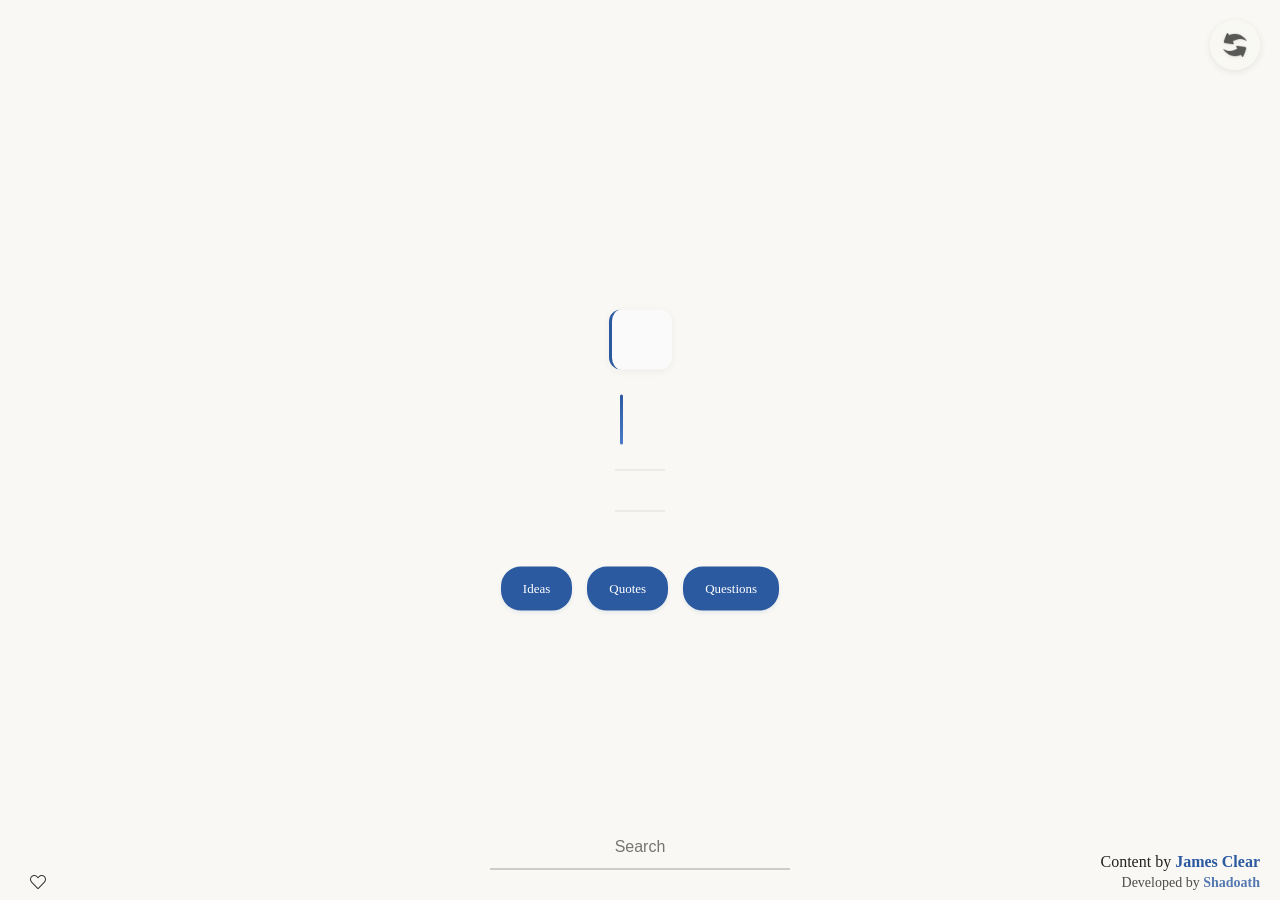
==== commit d47e10ed: "better buttons style" ====
--- a/newtab.html
+++ b/newtab.html
@@ -34,16 +34,30 @@
           <div id="newsletter-link" class="content-cta"></div>
         </div>
 
-        <!-- Mode switching -->
-        <div id="switch-mode" class="mode-switcher">
-          <div id="ideasSelect" class="mode-option">
-            <span class="refresh-type">Ideas</span>
-          </div>
-          <div id="quotesSelect" class="mode-option">
-            <span class="refresh-type">Quotes</span>
-          </div>
-          <div id="questionsSelect" class="mode-option">
-            <span class="refresh-type">Questions</span>
+        <!-- Category filters - always visible -->
+        <div id="search-category-filters" class="search-category-filters">
+          <div class="category-filter">
+            <button
+              id="filter-ideas"
+              class="filter-btn active"
+              data-category="ideas"
+            >
+              Ideas
+            </button>
+            <button
+              id="filter-quotes"
+              class="filter-btn active"
+              data-category="quotes"
+            >
+              Quotes
+            </button>
+            <button
+              id="filter-questions"
+              class="filter-btn active"
+              data-category="questions"
+            >
+              Questions
+            </button>
           </div>
         </div>
       </div>
@@ -72,36 +86,6 @@
             placeholder="Search"
             autocomplete="off"
           />
-          <!-- Category filters - only visible when search is active -->
-          <div
-            id="search-category-filters"
-            class="search-category-filters"
-            style="display: none"
-          >
-            <div class="category-filter">
-              <button
-                id="filter-ideas"
-                class="filter-btn active"
-                data-category="ideas"
-              >
-                Ideas
-              </button>
-              <button
-                id="filter-quotes"
-                class="filter-btn active"
-                data-category="quotes"
-              >
-                Quotes
-              </button>
-              <button
-                id="filter-questions"
-                class="filter-btn active"
-                data-category="questions"
-              >
-                Questions
-              </button>
-            </div>
-          </div>
         </div>
       </div>
       
--- a/newtab.css
+++ b/newtab.css
@@ -67,10 +67,11 @@
   margin: 0 auto var(--spacing-xxxl) auto;
 }
 
-.mode-switcher {
+.search-category-filters {
   margin-right: auto;
   margin-left: auto;
   margin-bottom: var(--spacing-xxxl);
+  text-align: center;
 }
 
 .page-footer {
@@ -344,20 +345,7 @@
   box-shadow: 0 4px 12px var(--primary-shadow);
 }
 
-.mode-option {
-  color: #686868;
-  padding: 3px;
-  cursor: pointer;
-}
-
-.mode-option.selected {
-  color: var(--primary-color);
-  font-weight: bold;
-}
-
-.mode-option .refresh-type {
-  display: inline;
-}
+/* Removed unused mode-option styles */
 
 .content-actions {
   padding-top: var(--spacing-xxxl);
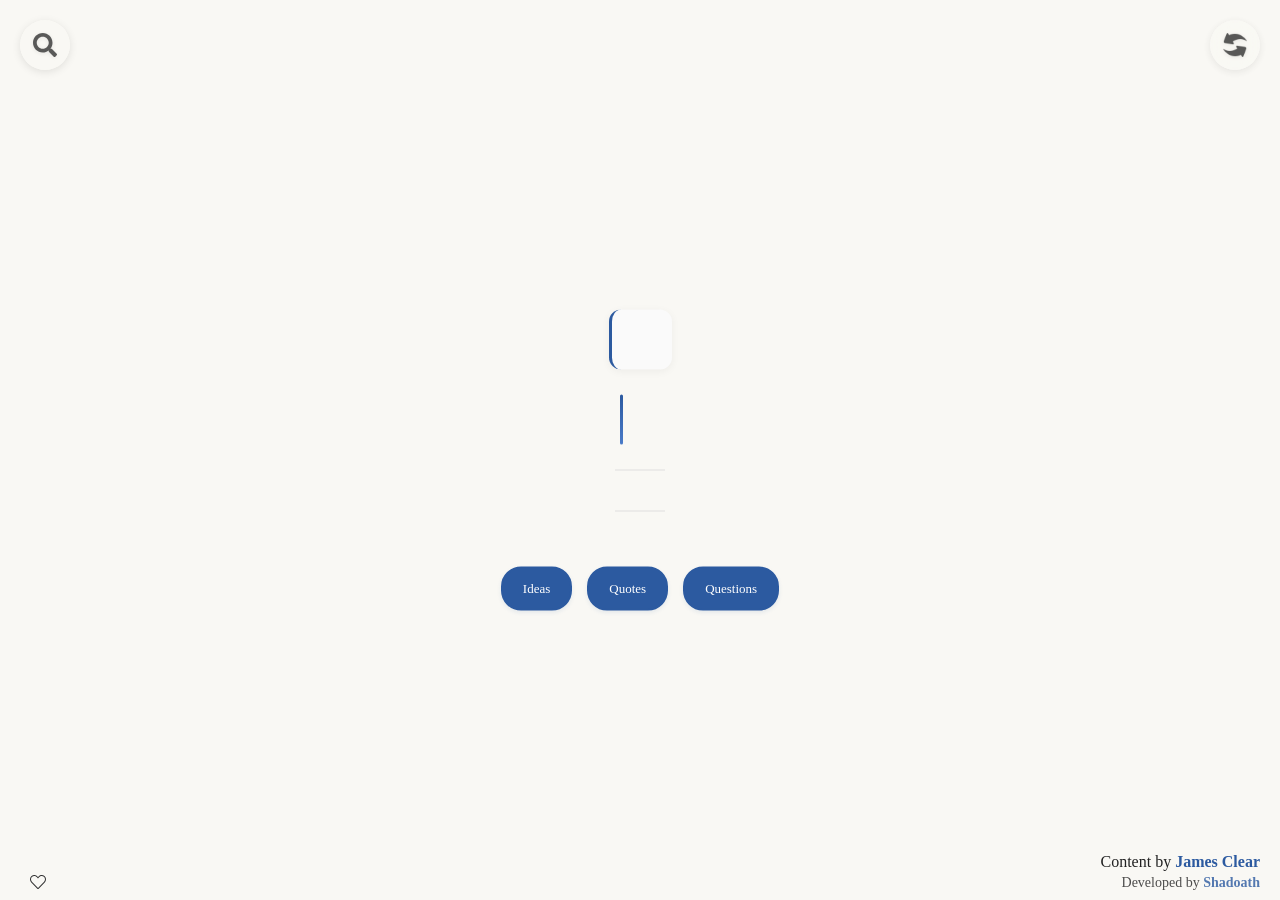
==== commit ec6366e7: "feat: updaet search" ====
--- a/newtab.html
+++ b/newtab.html
@@ -5,6 +5,21 @@
     <script type="text/javascript" src="/lib/jquery-3.7.1.min.js"></script>
   </head>
   <body>
+    <!-- Search icon and input container in top left -->
+    <div id="search-container-top" class="search-container-top">
+      <div id="search-icon" class="search-icon-top-left">
+        <img src="./images/search.svg" alt="search" />
+      </div>
+      <div id="search-input-wrapper" class="search-input-wrapper">
+        <input
+          id="search-wisdom-quotes"
+          class="search-input-top"
+          placeholder="Search"
+          autocomplete="off"
+        />
+      </div>
+    </div>
+
     <!-- Refresh button positioned at top right -->
     <div id="refresh" class="refresh-button">
       <img src="./images/refresh.png" alt="refresh button" />
@@ -15,11 +30,12 @@
 
         <!-- Main content display -->
         <div id="content-display" class="content-section">
-          <!-- Intro heading -->
-          <div id="intro-heading" class="content-heading"></div>
 
           <!-- Date display -->
           <div id="date-display" class="content-meta"></div>
+
+          <!-- Intro heading -->
+          <div id="intro-heading" class="content-heading"></div>
 
           <!-- Main quote/content -->
           <div id="main-content" class="content-body"></div>
@@ -77,18 +93,6 @@
         </div>
       </div>
       
-      <!-- Search interface moved to footer center -->
-      <div id="search-container" class="search-section">
-        <div id="search-and-exchange" class="search-wrapper">
-          <input
-            id="search-wisdom-quotes"
-            class="search-input"
-            placeholder="Search"
-            autocomplete="off"
-          />
-        </div>
-      </div>
-      
       <div id="authors" class="footer-right">
         <div id="creator" class="footer-author">
           Content by
--- a/newtab.css
+++ b/newtab.css
@@ -40,18 +40,6 @@
   text-align: center;
 }
 
-/* Footer search styles */
-.page-footer .search-section {
-  margin-bottom: 0;
-  display: flex;
-  justify-content: center;
-  align-items: center;
-  max-width: 700px;
-  margin-left: auto;
-  margin-right: auto;
-  grid-column: 2;
-}
-
 .search-wrapper {
   display: block;
   max-width: 400px;
@@ -81,8 +69,8 @@
   right: var(--spacing-xl);
   color: #222222;
   text-shadow: none;
-  display: grid;
-  grid-template-columns: 1fr auto 1fr;
+  display: flex;
+  justify-content: space-between;
   align-items: flex-end;
   gap: var(--spacing-xl);
 }
@@ -130,6 +118,85 @@
   filter: drop-shadow(0 1px 2px var(--shadow-medium));
 }
 
+/* Search icon inside container */
+.search-icon-top-left {
+  width: 50px;
+  height: 50px;
+  cursor: pointer;
+  opacity: 0.8;
+  transition: var(--transition-slow);
+  display: flex;
+  align-items: center;
+  justify-content: center;
+  flex-shrink: 0;
+}
+
+.search-container-top.active .search-icon-top-left {
+  width: 40px;
+  height: 40px;
+}
+
+.search-icon-top-left:hover {
+  opacity: 1;
+  transform: scale(1.1);
+}
+
+.search-icon-top-left img {
+  width: 24px;
+  height: 24px;
+  -webkit-filter: drop-shadow(0 1px 2px var(--shadow-medium));
+  filter: drop-shadow(0 1px 2px var(--shadow-medium));
+}
+
+/* Search container with icon and input */
+.search-container-top {
+  position: fixed;
+  top: var(--spacing-xl);
+  left: var(--spacing-xl);
+  z-index: 1000;
+  display: flex;
+  align-items: center;
+  background-color: rgba(249, 248, 244, 0.95);
+  border-radius: var(--radius-full);
+  box-shadow: 0 2px 8px var(--shadow-medium);
+  backdrop-filter: blur(10px);
+  transition: all var(--transition-medium);
+  overflow: hidden;
+}
+
+.search-container-top.active {
+  border-radius: var(--radius-lg);
+  box-shadow: 0 4px 12px var(--shadow-dark);
+}
+
+.search-input-wrapper {
+  width: 0;
+  opacity: 0;
+  transition: all var(--transition-medium);
+  overflow: hidden;
+}
+
+.search-container-top.active .search-input-wrapper {
+  width: 300px;
+  opacity: 1;
+  padding: 0 var(--spacing-md);
+}
+
+.search-input-top {
+  background: transparent;
+  border: none;
+  color: var(--text-primary);
+  font-size: var(--font-size-medium);
+  padding: var(--spacing-md) var(--spacing-lg);
+  width: 100%;
+  text-align: left;
+  outline: none;
+}
+
+.search-input-top::placeholder {
+  color: var(--text-secondary);
+}
+
 .search-input {
   background: transparent;
   border: none;
@@ -142,21 +209,10 @@
   transition: var(--transition-medium);
 }
 
-/* Footer search input styles */
-.page-footer .search-input {
-  width: 300px;
-  font-size: var(--font-size-medium);
-  padding: var(--spacing-md) var(--spacing-lg);
-}
-
 .search-input:focus {
   outline: none;
   border-bottom-color: var(--primary-color);
   width: 350px;
-}
-
-.page-footer .search-input:focus {
-  width: 320px;
 }
 
 .search-icon {
@@ -584,15 +640,8 @@
     font-size: var(--font-size-base);
   }
 
-  /* Footer search responsive */
-  .page-footer .search-input {
-    width: 250px;
-    font-size: var(--font-size-base);
-  }
-
   /* Footer layout responsive */
   .page-footer {
-    grid-template-columns: 1fr auto 1fr;
     gap: var(--spacing-md);
   }
 
@@ -651,15 +700,8 @@
     font-size: var(--font-size-large);
   }
 
-  /* Footer search responsive */
-  .page-footer .search-input {
-    width: 200px;
-    font-size: var(--font-size-small);
-  }
-
   /* Footer layout responsive */
   .page-footer {
-    grid-template-columns: 1fr auto 1fr;
     gap: var(--spacing-sm);
   }
 
@@ -685,6 +727,26 @@
     height: var(--spacing-xl);
   }
 
+  /* Search icon responsive */
+  .search-icon-top-left {
+    width: 45px;
+    height: 45px;
+  }
+
+  .search-icon-top-left img {
+    width: var(--spacing-xl);
+    height: var(--spacing-xl);
+  }
+
+  .search-container-top.active .search-icon-top-left {
+    width: 35px;
+    height: 35px;
+  }
+
+  .search-container-top.active .search-input-wrapper {
+    width: 200px;
+  }
+
   .content-highlight {
     padding: var(--spacing-xl) 0;
     padding-left: var(--spacing-xxl);
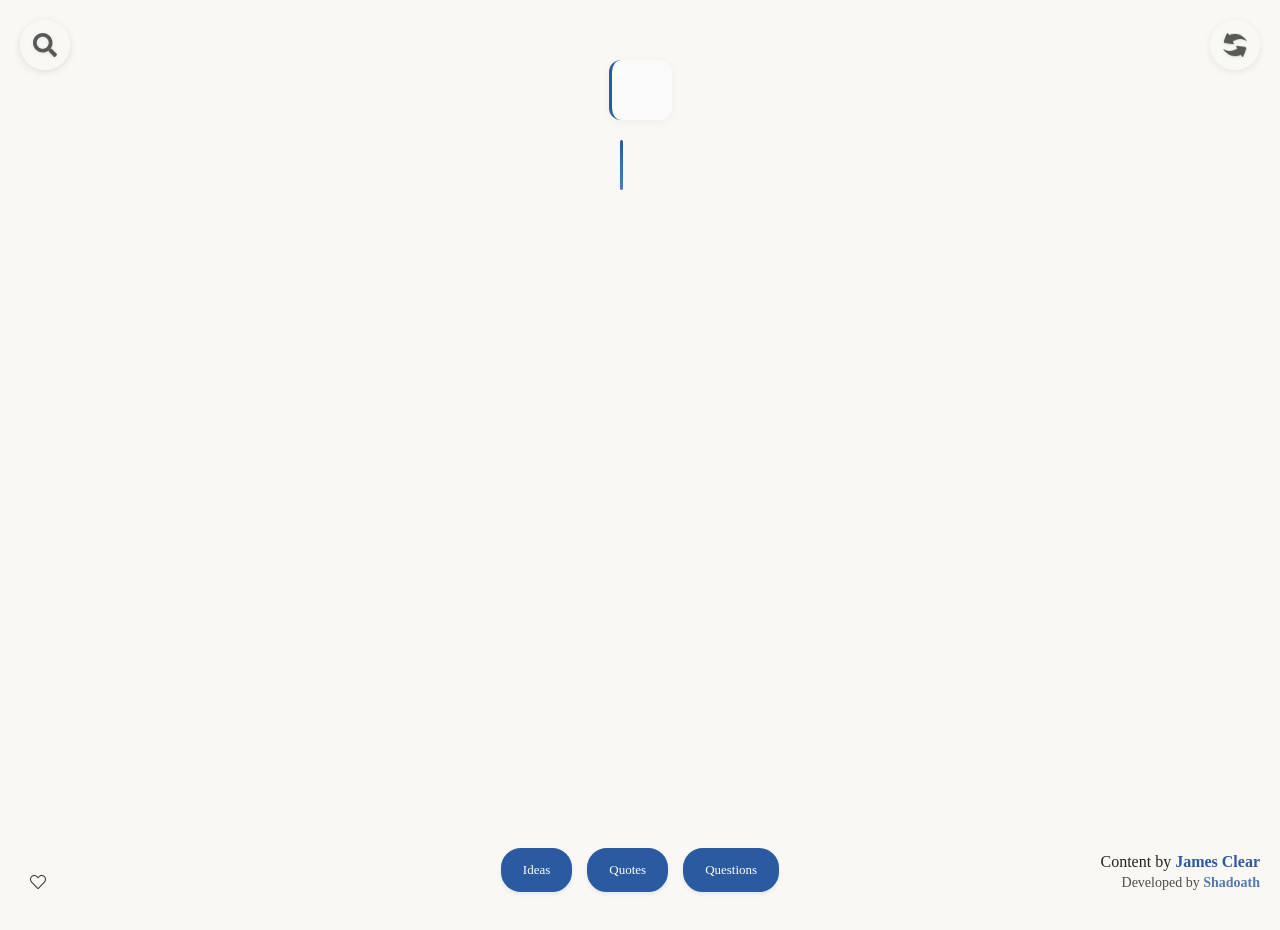
==== commit 43c2207f: "feat: Add fuse.js search" ====
--- a/newtab.html
+++ b/newtab.html
@@ -3,6 +3,7 @@
     <title>New Clear Wisdom</title>
     <link rel="stylesheet" href="newtab.css" />
     <script type="text/javascript" src="/lib/jquery-3.7.1.min.js"></script>
+    <script type="text/javascript" src="/lib/fuse.min.js"></script>
   </head>
   <body>
     <!-- Search icon and input container in top left -->
--- a/newtab.css
+++ b/newtab.css
@@ -20,19 +20,21 @@
   flex-direction: column;
   justify-content: center;
   align-items: center;
-  overflow: hidden;
+  overflow: auto;
 }
 
 /* Layout Classes */
 .page-container {
-  position: absolute;
-  top: 50%;
-  left: 50%;
-  transform: translate(-50%, -50%);
+  position: relative;
   text-align: center;
   padding: var(--spacing-xxxl);
   width: 100%;
   max-width: 800px;
+  margin: 0 auto;
+  min-height: 100vh;
+  display: flex;
+  flex-direction: column;
+  justify-content: center;
 }
 
 .search-section {
@@ -50,15 +52,19 @@
   display: flex;
   flex-direction: column;
   align-items: center;
-  gap: var(--spacing-xxl);
+  gap: var(--spacing-xl);
   max-width: 800px;
-  margin: 0 auto var(--spacing-xxxl) auto;
+  margin: var(--spacing-xl) auto;
+  flex: 1;
+  min-height: 0;
 }
 
 .search-category-filters {
   margin-right: auto;
   margin-left: auto;
-  margin-bottom: var(--spacing-xxxl);
+  margin-bottom: var(--spacing-sm);
+  text-align: center;
+  margin-top: var(--spacing-xl);
   text-align: center;
 }
 
@@ -281,6 +287,26 @@
   margin: 0;
   padding: 0;
   text-shadow: 0 1px 2px var(--primary-bg);
+}
+
+.newsletter-link-inline {
+  color: var(--primary-color);
+  text-decoration: none;
+  font-weight: 600;
+  transition: var(--transition-fast);
+  opacity: 0.9;
+  text-transform: uppercase;
+  letter-spacing: 1.5pt;
+  text-shadow: 0 1px 2px var(--primary-bg);
+  cursor: pointer;
+  pointer-events: auto;
+}
+
+.newsletter-link-inline:hover {
+  opacity: 1;
+  color: var(--primary-hover);
+  transform: translateY(-1px);
+  text-shadow: 0 2px 4px var(--primary-bg);
 }
 
 .content-meta {
@@ -308,6 +334,29 @@
   border-radius: var(--radius-lg);
   border-left: 3px solid var(--primary-color);
   box-shadow: 0 2px 8px var(--shadow-light);
+  max-height: 60vh;
+  overflow-y: auto;
+  scrollbar-width: thin;
+  scrollbar-color: var(--border-dark) #f0f0f0;
+  transition: all var(--transition-medium);
+  scroll-behavior: smooth;
+}
+
+.content-body.scrollable {
+  box-shadow: 0 2px 8px var(--shadow-light),
+    inset 0 -10px 20px -10px rgba(0, 0, 0, 0.1);
+}
+
+.content-body.scrollable::after {
+  content: '';
+  position: absolute;
+  bottom: 0;
+  left: 0;
+  right: 0;
+  height: 20px;
+  background: linear-gradient(transparent, var(--bg-tertiary));
+  pointer-events: none;
+  border-radius: 0 0 var(--radius-lg) var(--radius-lg);
 }
 
 .content-body p {
@@ -317,6 +366,24 @@
 
 .content-body p:last-child {
   margin-bottom: 0;
+}
+
+.content-body::-webkit-scrollbar {
+  width: var(--spacing-md);
+}
+
+.content-body::-webkit-scrollbar-track {
+  background: #f0f0f0;
+  border-radius: var(--radius-sm);
+}
+
+.content-body::-webkit-scrollbar-thumb {
+  background: var(--border-dark);
+  border-radius: var(--radius-sm);
+}
+
+.content-body::-webkit-scrollbar-thumb:hover {
+  background: var(--border-dark);
 }
 
 .content-body strong {
@@ -363,16 +430,15 @@
 
 .content-attribution {
   font-family: var(--font-family);
-  font-size: var(--font-size-large);
+  font-size: var(--font-size-medium);
   line-height: 1.4;
-  color: var(--primary-color);
-  text-align: center;
-  font-weight: 600;
-  letter-spacing: 1pt;
-  padding: var(--spacing-xl) var(--spacing-xxl);
-  border-top: 1px solid var(--border-light);
-  border-bottom: 1px solid var(--border-light);
-  display: inline-block;
+  color: var(--text-muted);
+  text-align: center;
+  font-style: italic;
+  letter-spacing: 0.5pt;
+  padding: var(--spacing-md) 0;
+  margin: var(--spacing-md) 0;
+  display: block;
 }
 
 .content-cta {
@@ -522,6 +588,13 @@
   transform: translateY(-2px);
 }
 
+.search-result-item.highlighted {
+  border-color: var(--primary-color);
+  box-shadow: 0 4px 12px var(--primary-bg);
+  background-color: var(--primary-bg);
+  transform: translateY(-2px);
+}
+
 .search-result-category {
   display: inline-block;
   background: var(--bg-filter);
@@ -573,10 +646,42 @@
   font-style: italic;
 }
 
-/* Category Filter Classes */
-.search-category-filters {
+.search-suggestions {
   margin-top: var(--spacing-xl);
-  text-align: center;
+}
+
+.suggestion-tags {
+  display: flex;
+  flex-wrap: wrap;
+  gap: var(--spacing-md);
+  justify-content: center;
+  margin-top: var(--spacing-md);
+}
+
+.search-suggestion {
+  background: var(--bg-filter);
+  color: var(--primary-color);
+  padding: var(--spacing-sm) var(--spacing-md);
+  border-radius: var(--radius-lg);
+  font-size: var(--font-size-small);
+  cursor: pointer;
+  transition: var(--transition-fast);
+  border: 1px solid var(--border-light);
+}
+
+.search-suggestion:hover {
+  background: var(--primary-bg);
+  transform: translateY(-1px);
+  box-shadow: 0 2px 8px var(--shadow-medium);
+}
+
+/* Search Highlight Classes */
+.search-highlight {
+  background-color: var(--primary-bg);
+  color: var(--primary-color);
+  padding: 2px 4px;
+  border-radius: var(--radius-sm);
+  font-weight: 600;
 }
 
 .category-filter {
@@ -654,6 +759,7 @@
     font-size: var(--font-size-medium);
     padding: var(--spacing-xl) var(--spacing-xl);
     max-width: 100%;
+    max-height: 50vh;
   }
 
   .content-highlight {
@@ -708,11 +814,13 @@
   .content-body {
     font-size: var(--font-size-lg);
     padding: var(--spacing-xl) var(--spacing-xl);
+    max-height: 45vh;
   }
 
   .content-attribution {
-    font-size: var(--font-size-large);
-    padding: var(--spacing-md) var(--spacing-xl);
+    font-size: var(--font-size-small);
+    padding: var(--spacing-sm) 0;
+    margin: var(--spacing-sm) 0;
   }
 
   .refresh-button {
